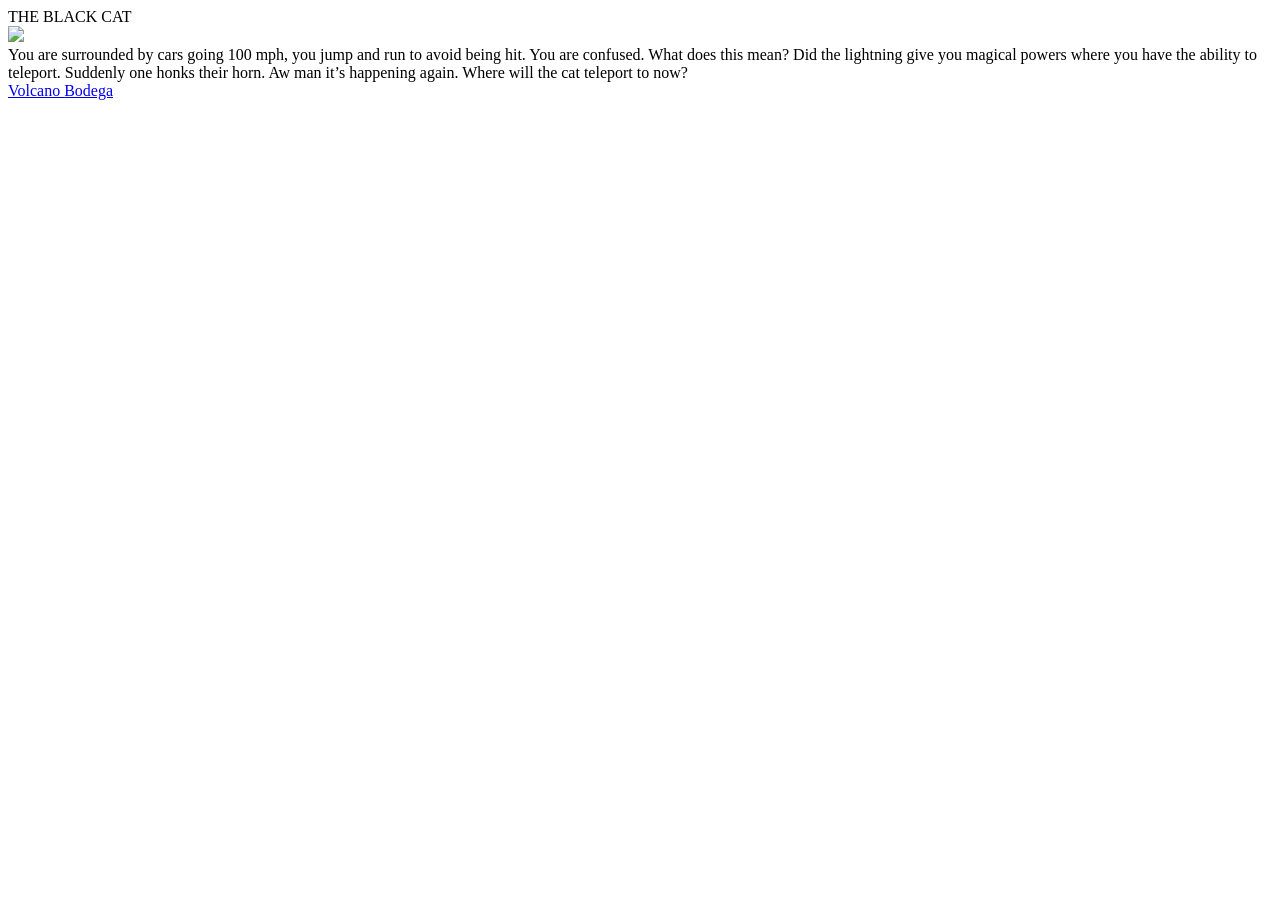
==== dogpark.html @ 99f3c039 "Add dogpark.html with initial content" ====
<!DOCTYPE html>
<html lang="en">

<head>
  <meta charset="utf-8">
  <title>The black cat</title>
  <link rel="stylesheet"
  href=".assets/css/styles.css">
</head>

<body>
<main class="poster">
  <div class="label">
    THE BLACK CAT
  </div>
  <img src="https://img.magnific.com/premium-photo/cute-black-cat-tree-park_392895-280442.jpg"
  class="image"> 

<div class="body">
You are surrounded by cars going 100 mph, 
you jump and run to avoid being hit. 
You are confused. What does this mean? 
Did the lightning give you magical powers where you have the ability to teleport. Suddenly one honks their horn. Aw man it’s happening again. Where will the cat teleport to now?

</div>

  <a href="./volcano.html" class="choice-btn">
Volcano
</a>
<a href="./home.html" class="choice-btn">Bodega</a>
</body>
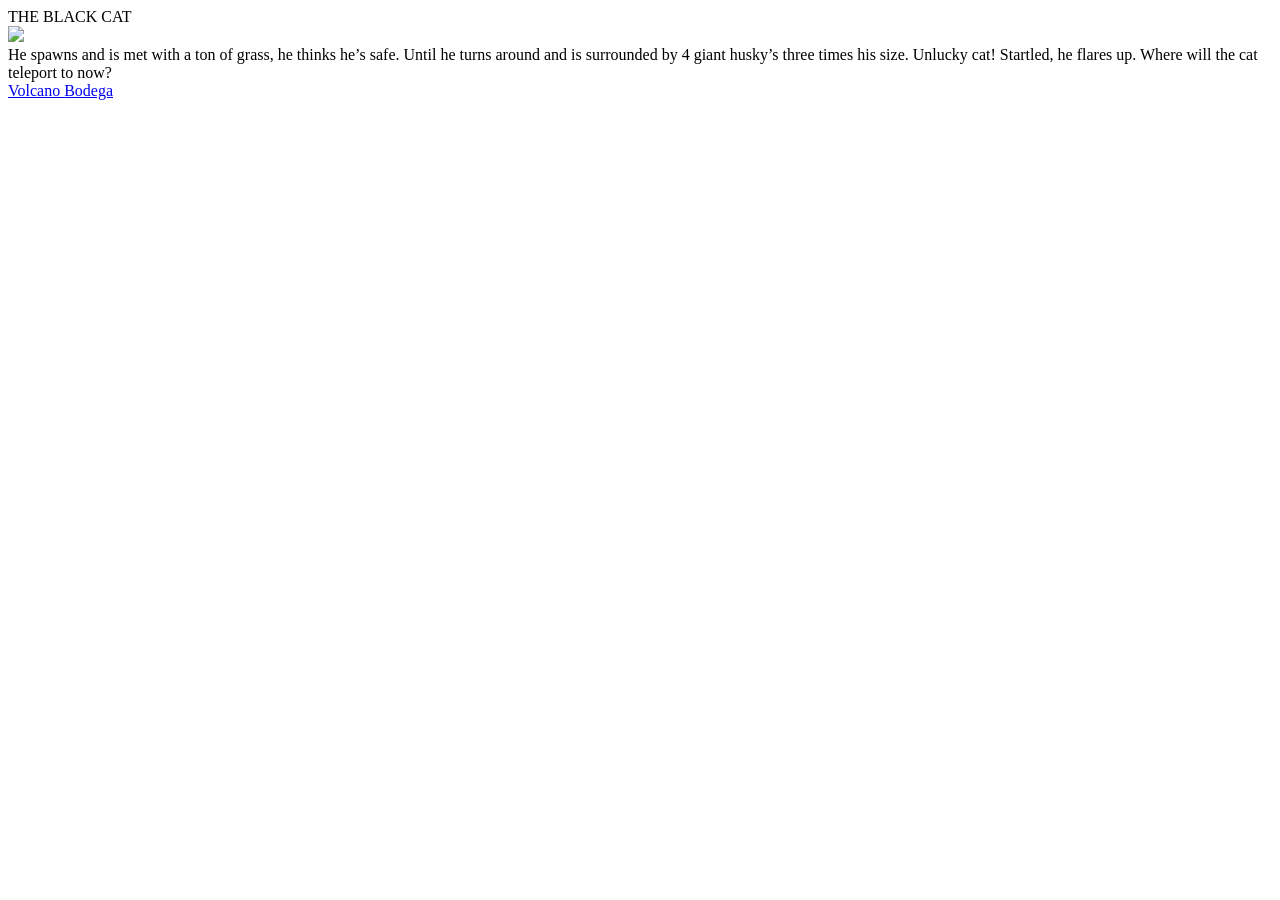
==== commit c6bb93a3: "Update cat teleportation narrative in dogpark.html Replaced the original narrative with a new scenar" ====
--- a/dogpark.html
+++ b/dogpark.html
@@ -17,10 +17,11 @@
   class="image"> 
 
 <div class="body">
-You are surrounded by cars going 100 mph, 
-you jump and run to avoid being hit. 
-You are confused. What does this mean? 
-Did the lightning give you magical powers where you have the ability to teleport. Suddenly one honks their horn. Aw man it’s happening again. Where will the cat teleport to now?
+He spawns and is met with a ton of grass, 
+he thinks he’s safe. Until he turns around and is 
+surrounded by 4 giant husky’s three times his size.
+ Unlucky cat! Startled, he flares up. 
+ Where will the cat teleport to now?
 
 </div>
 
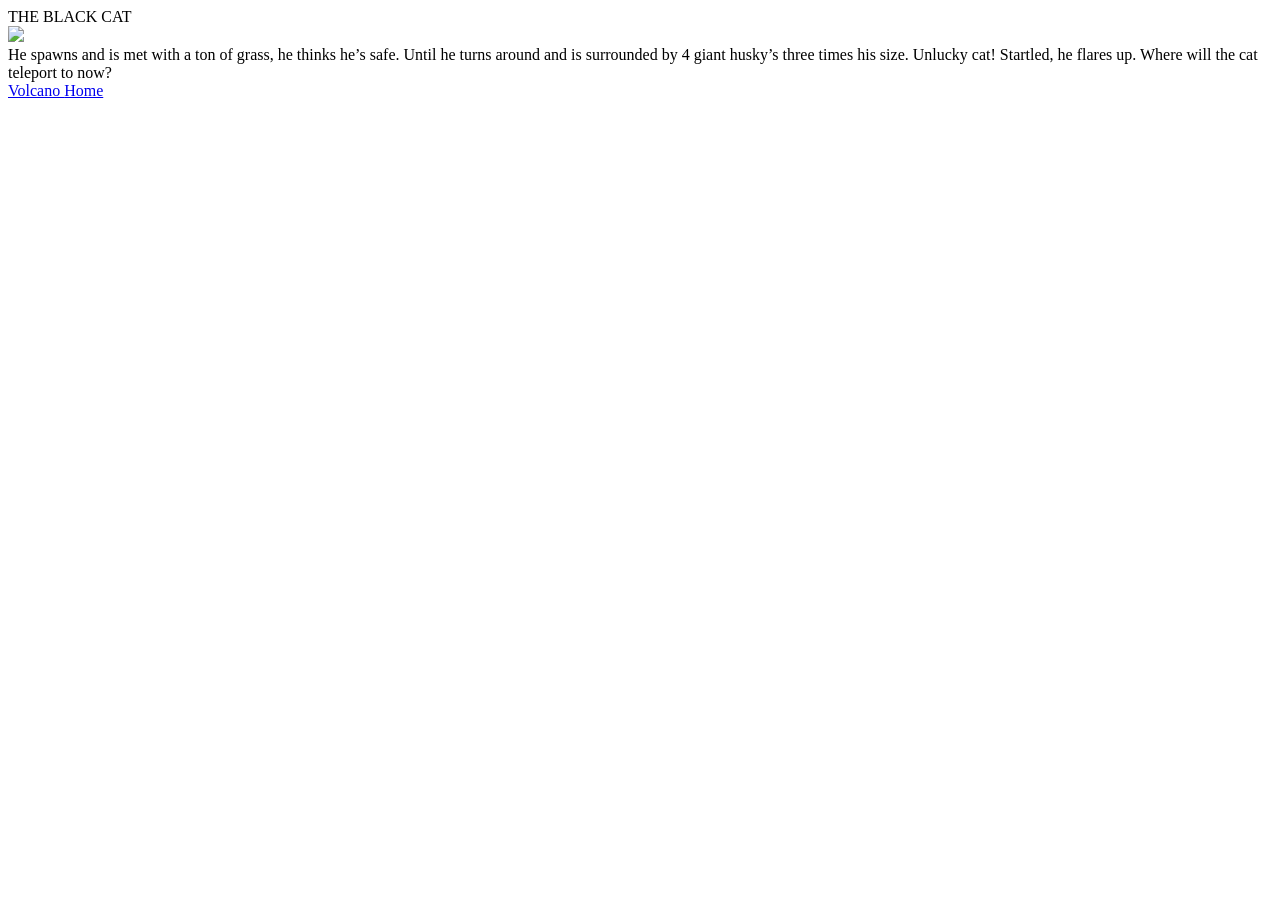
==== commit be0e4e80: "Replace 'Bodega' link text with 'Home'" ====
--- a/dogpark.html
+++ b/dogpark.html
@@ -28,5 +28,5 @@
   <a href="./volcano.html" class="choice-btn">
 Volcano
 </a>
-<a href="./home.html" class="choice-btn">Bodega</a>
+<a href="./home.html" class="choice-btn">Home</a>
 </body>
